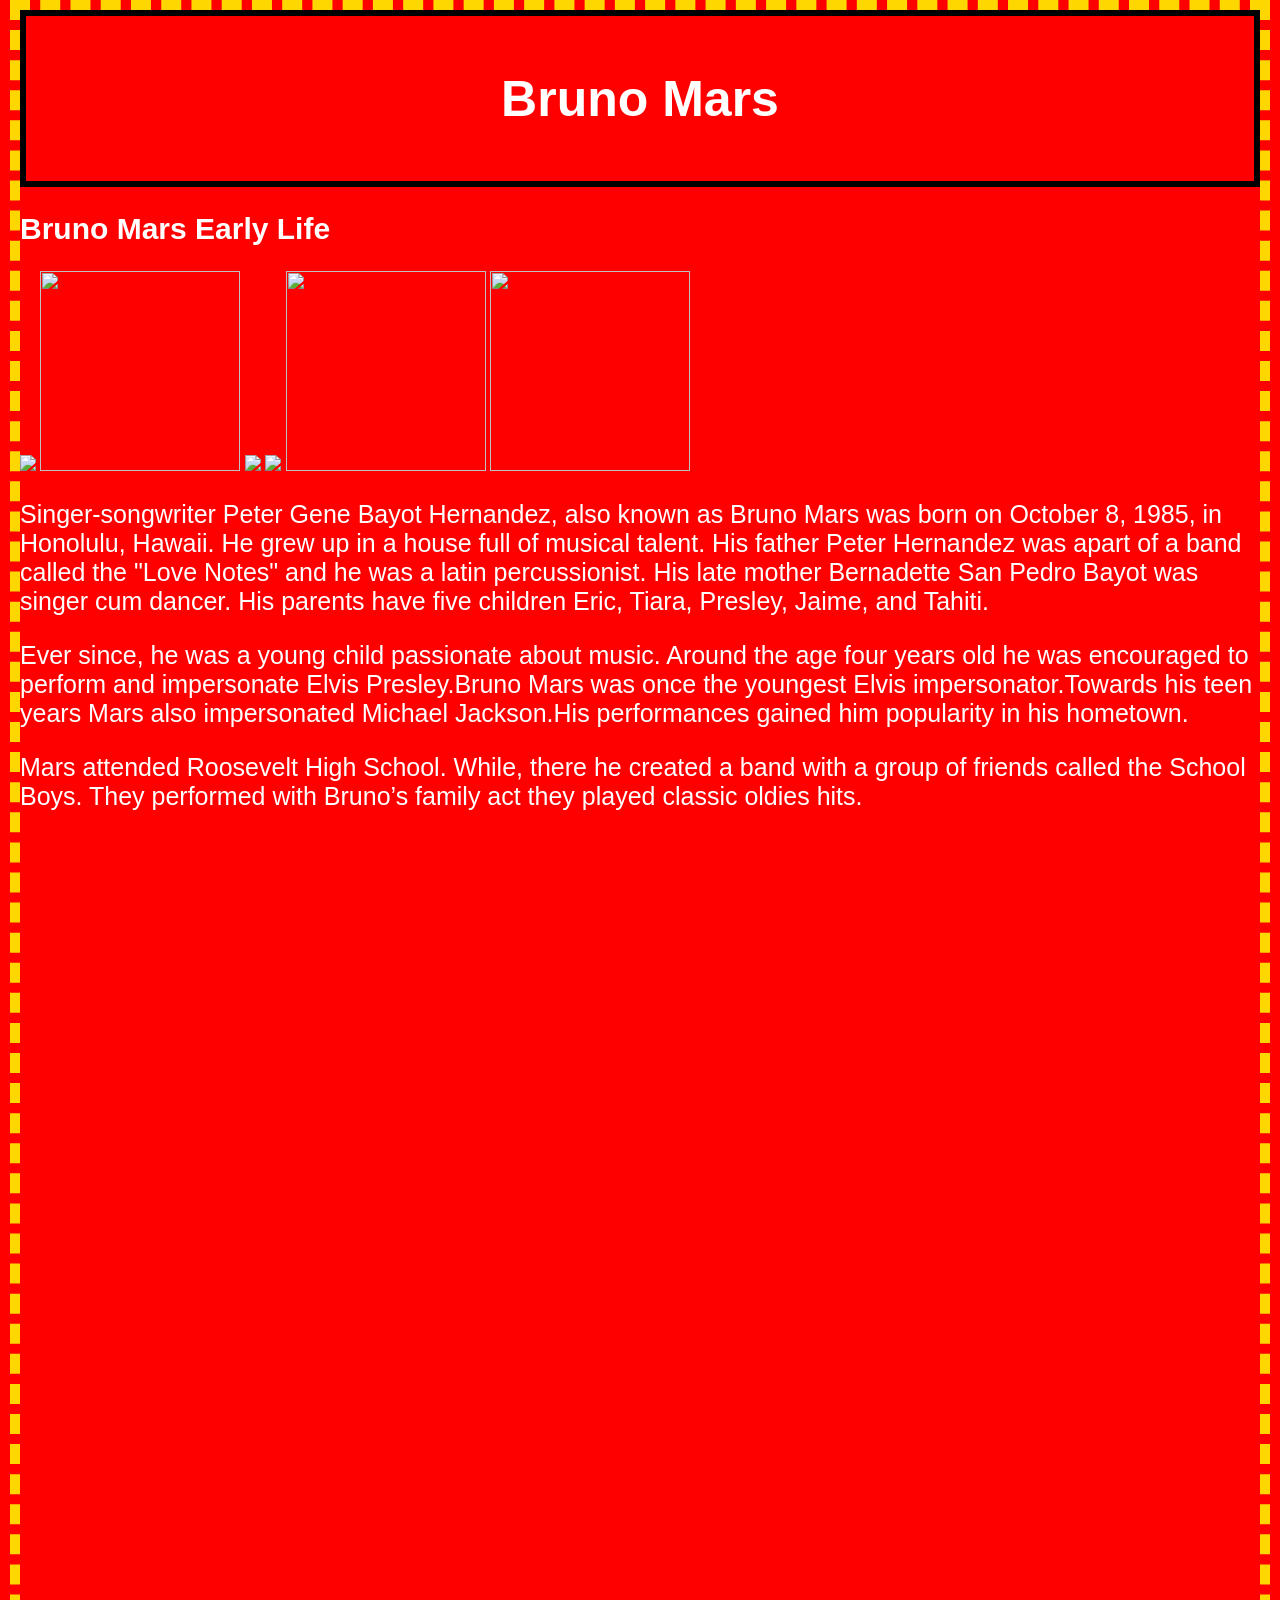
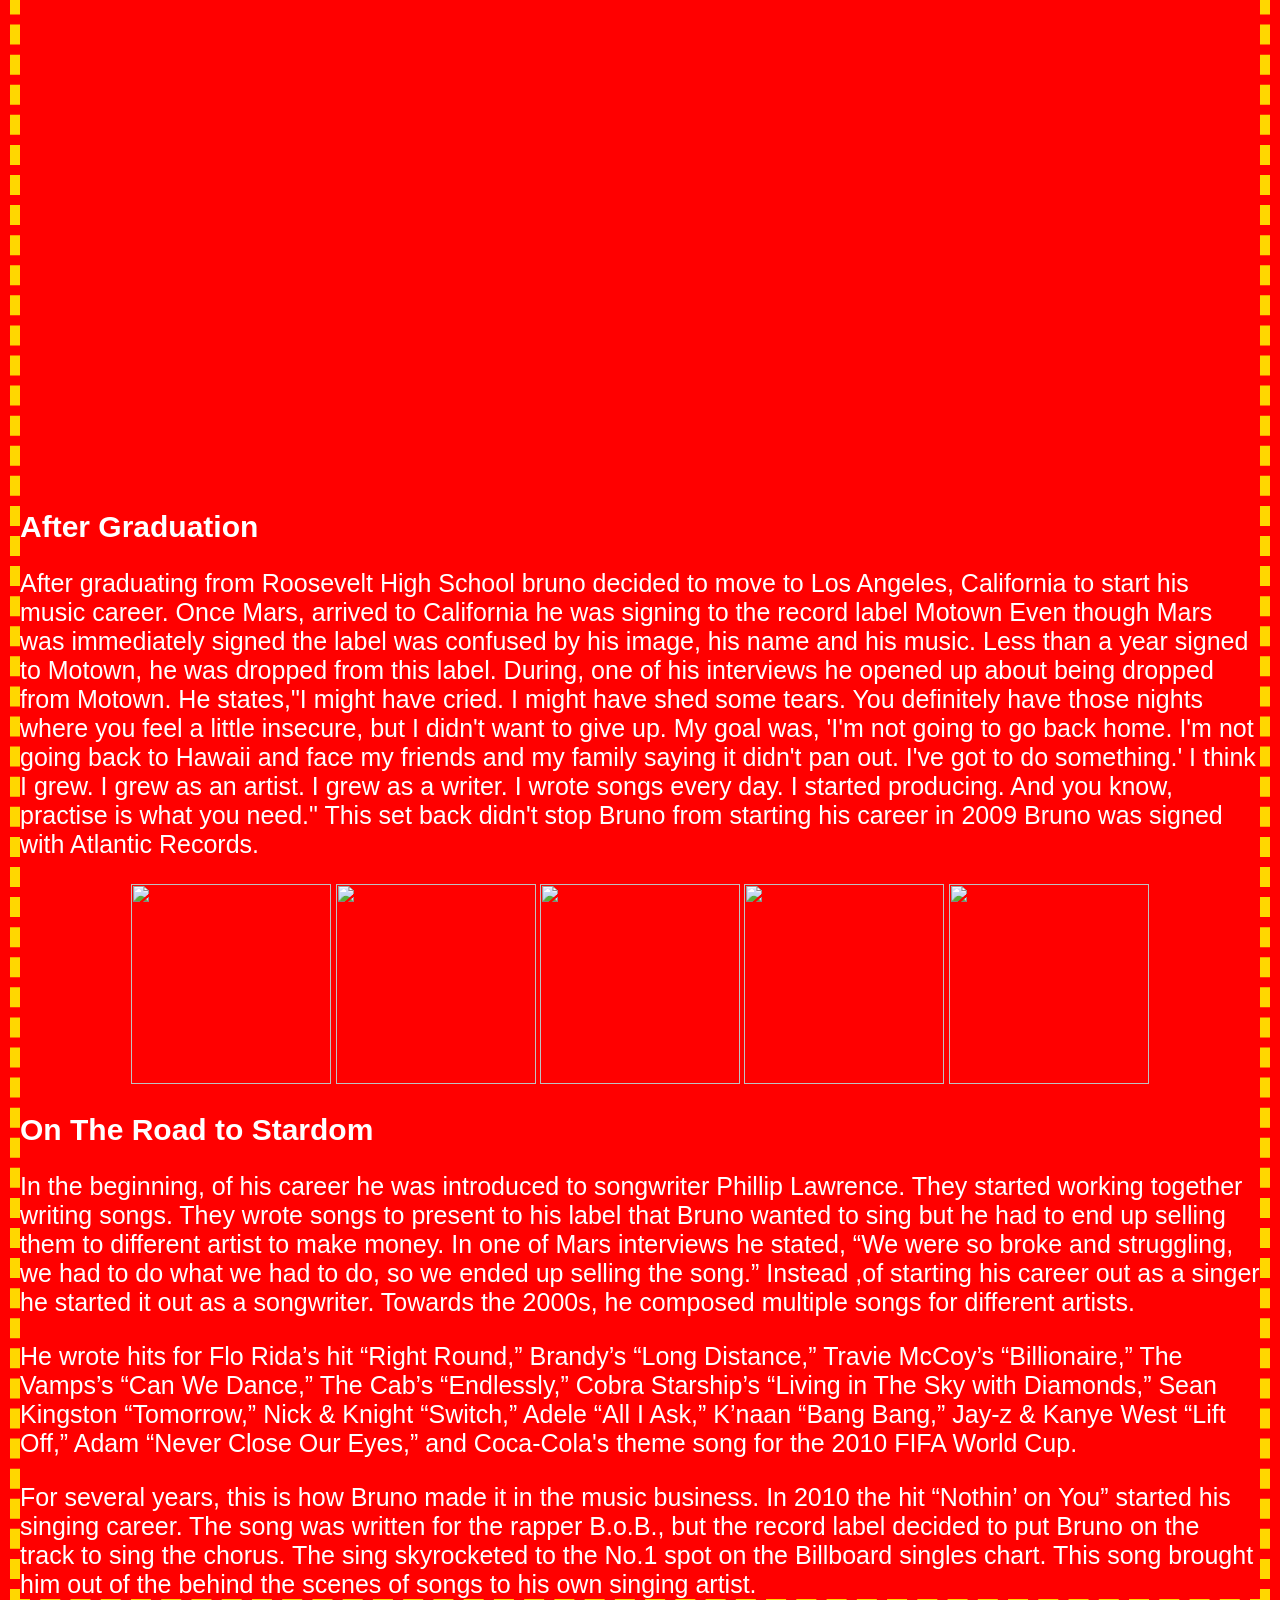
==== index.html @ 6ffaaf75 "change name" ====
<!DOCTYPE html>
<html>
  <head>
      <link rel="stylesheet" type="text/css" href="styles.css"> </link>
      <script src="interactive.js"></script>
  </head>
  <body onload = "hello()" id="heady">

    <div id="header">
      <h1> Bruno Mars </h1>
  </div>
  <h2> Bruno Mars Early Life </h2>
  <img src="C:\Users\GWC2018\Desktop\AllAboutBrunoMars\bK1_Bkpq_400x400.jpg" height="200" class="bru">
  <img src="C:\Users\GWC2018\Desktop\AllAboutBrunoMars\bae.jpg" height="200" width="200" class="bru">
  <img src="C:\Users\GWC2018\Desktop\AllAboutBrunoMars\bb.jpg" height="200" class="bru">
  <img src="C:\Users\GWC2018\Desktop\AllAboutBrunoMars\images (1).jpg" height="200" class="bru">
  <img src="C:\Users\GWC2018\Desktop\AllAboutBrunoMars\images (2).jpg" height="200" width= "200" class="bru">
  <img src="C:\Users\GWC2018\Desktop\AllAboutBrunoMars\images.jpg" height="200" width= "200" class="bru">
<p>Singer-songwriter Peter Gene Bayot Hernandez, also known as Bruno Mars was born
 on October 8, 1985, in Honolulu, Hawaii. He grew up in a house full of musical
  talent. His father Peter Hernandez was apart of a band called the "Love Notes" and he was a latin percussionist.
  His late mother Bernadette San Pedro Bayot was singer cum dancer. His parents have five children Eric, Tiara, Presley,
   Jaime, and Tahiti.
<p>Ever since, he was a young child passionate about music.  Around the age four years old he was encouraged to
perform and impersonate Elvis Presley.Bruno Mars was once the
youngest Elvis impersonator.Towards his teen years Mars also impersonated Michael Jackson.His performances
 gained him popularity in his hometown.
<p>Mars attended Roosevelt High School. While, there he created a band with a group
of friends called the School Boys. They performed with Bruno’s family act they
played classic oldies hits.
<p><iframe width="750" height="300" src="https://www.youtube.com/embed/nxjXp7cPBok" frameborder="0" allow=
"autoplay; encrypted-media" allowfullscreen></iframe>
<iframe width="700" height="300" src="https://www.youtube.com/embed/tdxr0z3SZ74" frameborder="0" allow=
"autoplay; encrypted-media" allowfullscreen></iframe>

<p><iframe width="750" height="300" src="https://www.youtube.com/embed/YMtw8UCT6HI" frameborder="0" allow=
"autoplay; encrypted-media" allowfullscreen></iframe>
<iframe width="700" height="300" src="https://www.youtube.com/embed/iyV0Equ6m7o" frameborder="0" allow=
"autoplay; encrypted-media" allowfullscreen></iframe>

<h2> After Graduation </h2>
<p>After graduating from Roosevelt High School bruno decided to move to Los Angeles,
California to start his music career.
Once Mars, arrived to California he was signing to the record label Motown
Even though Mars was immediately signed the label was confused by his image,
his name and his music. Less than a year signed to Motown, he was dropped from
this label. During, one of his interviews he opened up about being dropped from Motown.
He states,"I might have cried. I might have shed some tears. You definitely have those
nights where you feel a little insecure, but I didn't want to give up. My goal was,
'I'm not going to go back home. I'm not going back to Hawaii and face my friends and
my family saying it didn't pan out. I've got to do something.' I think I grew. I grew
as an artist. I grew as a writer. I wrote songs every day. I started producing. And
you know, practise is what you need." This set back didn't stop
Bruno from starting his career in 2009 Bruno was signed with Atlantic Records.

<p><center><img src= "C:\Users\GWC2018\Desktop\AllAboutBrunoMars\byearbook.jpg" height= "200" width="200" class="bru">
<img src= "C:\Users\GWC2018\Desktop\AllAboutBrunoMars\celebyear2.jpg" height="200" width="200" class="bru">
<img src= "C:\Users\GWC2018\Desktop\AllAboutBrunoMars\images (4).jpg" height="200" width="200" class="bru">
<img src= "C:\Users\GWC2018\Desktop\AllAboutBrunoMars\images (3).jpg" height="200" width="200" class="bru">
<img src= "C:\Users\GWC2018\Desktop\AllAboutBrunoMars\images (5).jpg" height="200" width="200" class="bru"></center>

<h2> On The Road to Stardom </h2>
<p>In the beginning, of his career he was introduced to songwriter Phillip Lawrence.
They started working together writing songs. They wrote songs to present to his
label that Bruno wanted to sing but he had to end up selling them to different artist to make money.
In one of Mars interviews he stated, “We were so broke and struggling, we had to
do what we had to do, so we ended up selling the song.” Instead ,of starting his
career out as a singer he started it out as a songwriter.
Towards the 2000s, he composed multiple songs for different artists.
<p> He wrote hits for Flo Rida’s hit “Right Round,” Brandy’s “Long Distance,” Travie McCoy’s “Billionaire,”
The Vamps’s “Can We Dance,” The Cab’s “Endlessly,” Cobra Starship’s “Living in The Sky with Diamonds,”
Sean Kingston “Tomorrow,” Nick & Knight “Switch,” Adele “All I Ask,” K’naan “Bang Bang,”
Jay-z & Kanye West “Lift Off,” Adam “Never Close Our Eyes,” and  Coca-Cola's theme song
for the 2010 FIFA World Cup.
<p>For several years, this is how Bruno made it in the music business. In 2010 the hit
“Nothin’ on You” started his singing career. The song was written for the rapper B.o.B.,
but the record label  decided to put Bruno on the track to sing the chorus. The sing skyrocketed
to the No.1 spot on the Billboard singles chart. This song brought him out of the behind the
scenes of songs to his own singing artist.



</div>


</body>



<html>
---- styles.css ----
body{
  background-color:red;
  font-family:arial, helvetica, georgia;
  margin:10px 20px 10px 20px;

}
h1{
  color:white;
  font-size: 50px;
  text-align:center;
}
h2{
  color:white;
  font-size: 30px

}
p, li{
  color: white;
  font-size: 25px;
}
#header{

  border: 6px solid black;
  padding: 20px;
  font-weight : bold
}
#heady{
  outline: 10px dashed gold;
}
.bru:hover{
  -webkit-transform:scaleX(-1);
  transform:scaleX(-1);
}
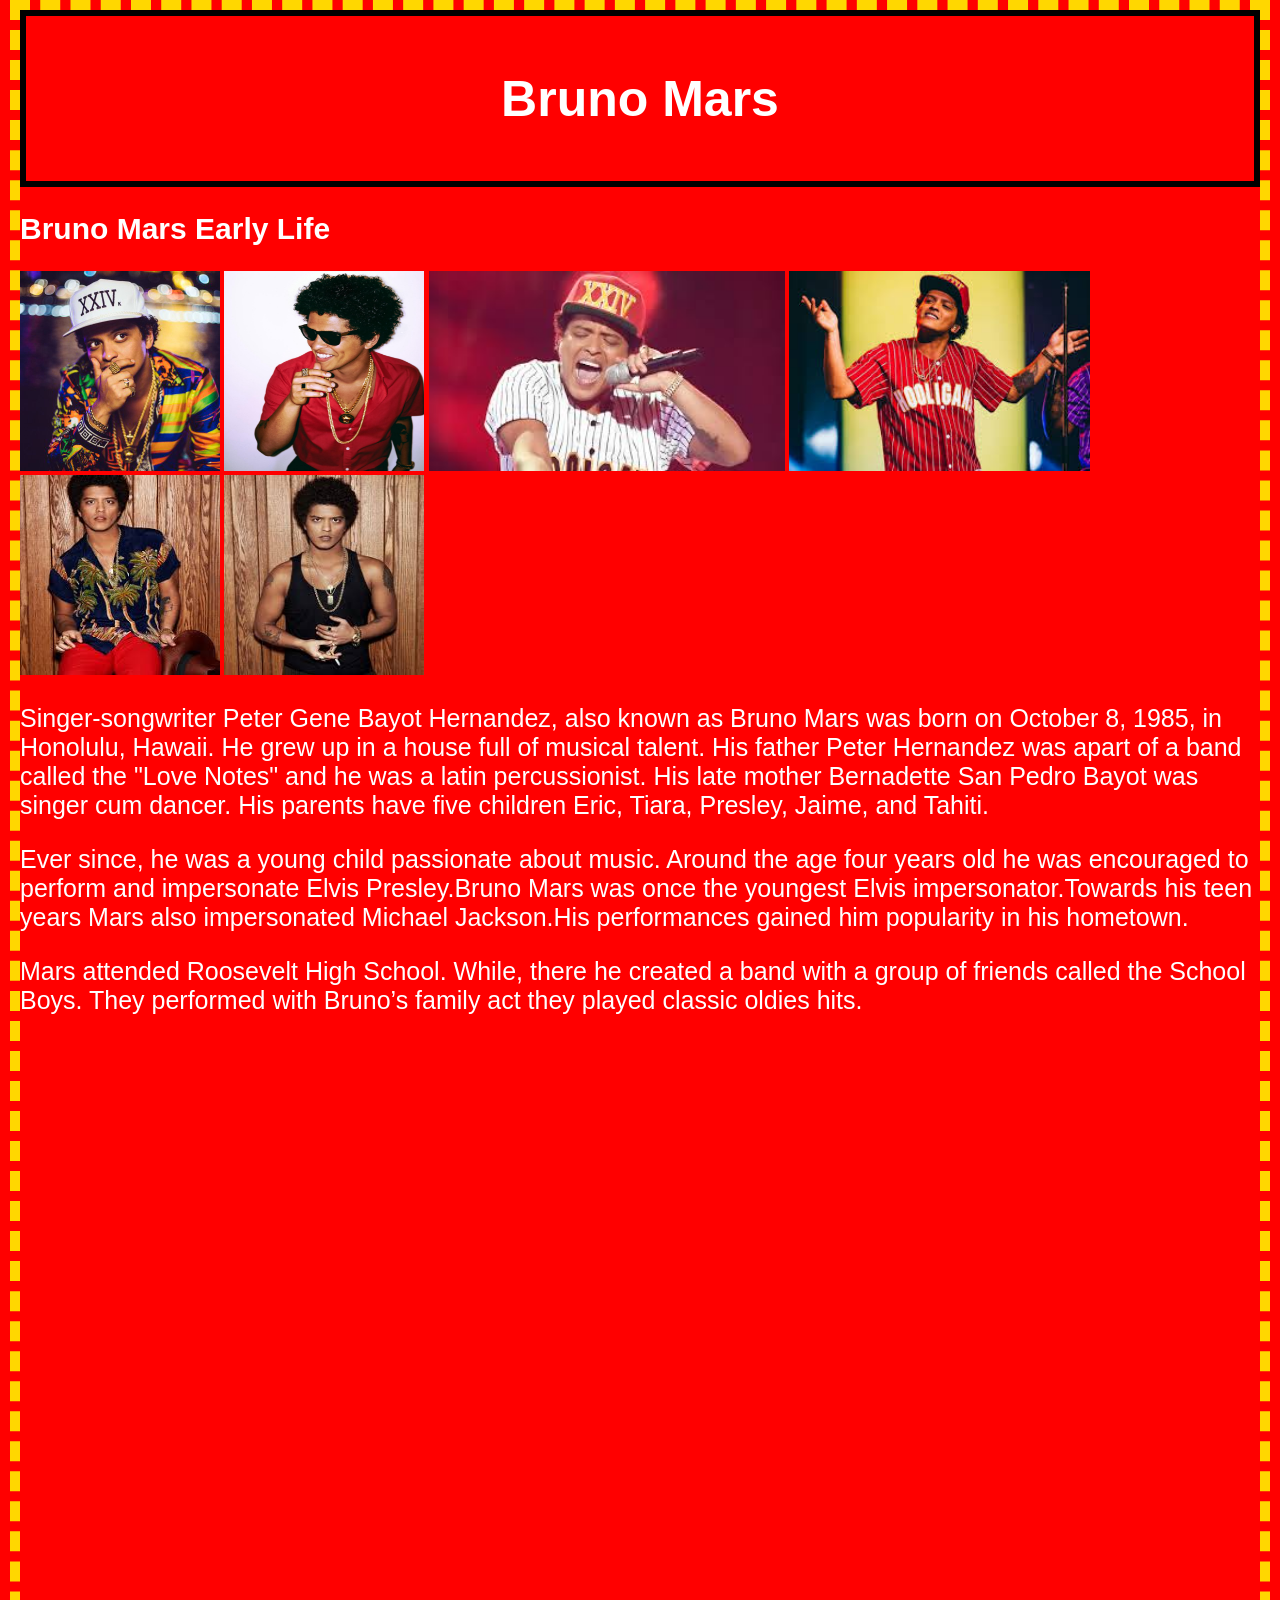
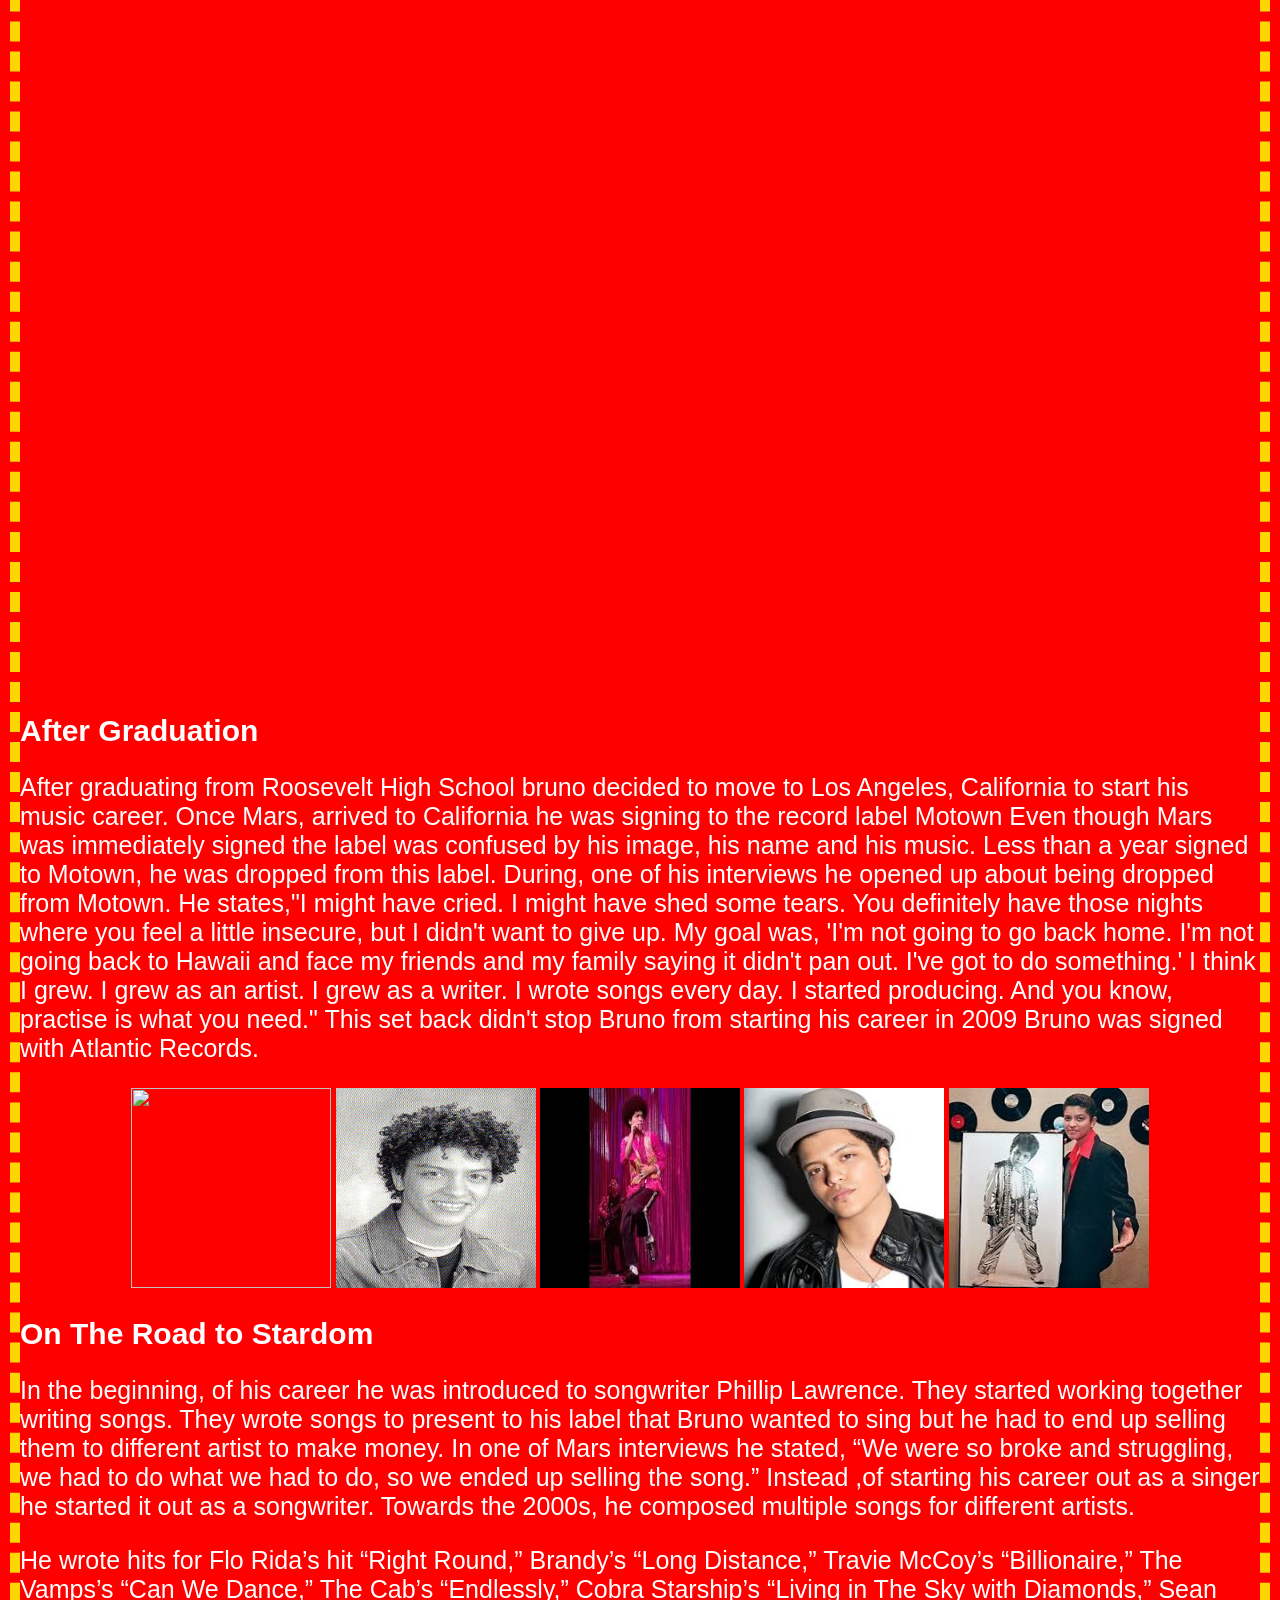
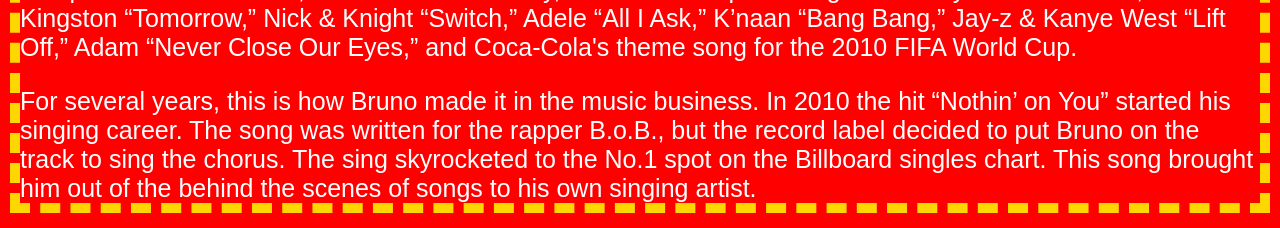
==== commit 684df199: "update" ====
--- a/index.html
+++ b/index.html
@@ -10,12 +10,12 @@
       <h1> Bruno Mars </h1>
   </div>
   <h2> Bruno Mars Early Life </h2>
-  <img src="C:\Users\GWC2018\Desktop\AllAboutBrunoMars\bK1_Bkpq_400x400.jpg" height="200" class="bru">
-  <img src="C:\Users\GWC2018\Desktop\AllAboutBrunoMars\bae.jpg" height="200" width="200" class="bru">
-  <img src="C:\Users\GWC2018\Desktop\AllAboutBrunoMars\bb.jpg" height="200" class="bru">
-  <img src="C:\Users\GWC2018\Desktop\AllAboutBrunoMars\images (1).jpg" height="200" class="bru">
-  <img src="C:\Users\GWC2018\Desktop\AllAboutBrunoMars\images (2).jpg" height="200" width= "200" class="bru">
-  <img src="C:\Users\GWC2018\Desktop\AllAboutBrunoMars\images.jpg" height="200" width= "200" class="bru">
+  <img src="bK1_Bkpq_400x400.jpg" height="200" class="bru">
+  <img src="bae.jpg" height="200" width="200" class="bru">
+  <img src="bb.jpg" height="200" class="bru">
+  <img src="images (1).jpg" height="200" class="bru">
+  <img src="images (2).jpg" height="200" width= "200" class="bru">
+  <img src="images.jpg" height="200" width= "200" class="bru">
 <p>Singer-songwriter Peter Gene Bayot Hernandez, also known as Bruno Mars was born
  on October 8, 1985, in Honolulu, Hawaii. He grew up in a house full of musical
   talent. His father Peter Hernandez was apart of a band called the "Love Notes" and he was a latin percussionist.
@@ -54,10 +54,10 @@
 Bruno from starting his career in 2009 Bruno was signed with Atlantic Records.
 
 <p><center><img src= "C:\Users\GWC2018\Desktop\AllAboutBrunoMars\byearbook.jpg" height= "200" width="200" class="bru">
-<img src= "C:\Users\GWC2018\Desktop\AllAboutBrunoMars\celebyear2.jpg" height="200" width="200" class="bru">
-<img src= "C:\Users\GWC2018\Desktop\AllAboutBrunoMars\images (4).jpg" height="200" width="200" class="bru">
-<img src= "C:\Users\GWC2018\Desktop\AllAboutBrunoMars\images (3).jpg" height="200" width="200" class="bru">
-<img src= "C:\Users\GWC2018\Desktop\AllAboutBrunoMars\images (5).jpg" height="200" width="200" class="bru"></center>
+<img src= "celebyear2.jpg" height="200" width="200" class="bru">
+<img src= "images (4).jpg" height="200" width="200" class="bru">
+<img src= "images (3).jpg" height="200" width="200" class="bru">
+<img src= "images (5).jpg" height="200" width="200" class="bru"></center>
 
 <h2> On The Road to Stardom </h2>
 <p>In the beginning, of his career he was introduced to songwriter Phillip Lawrence.
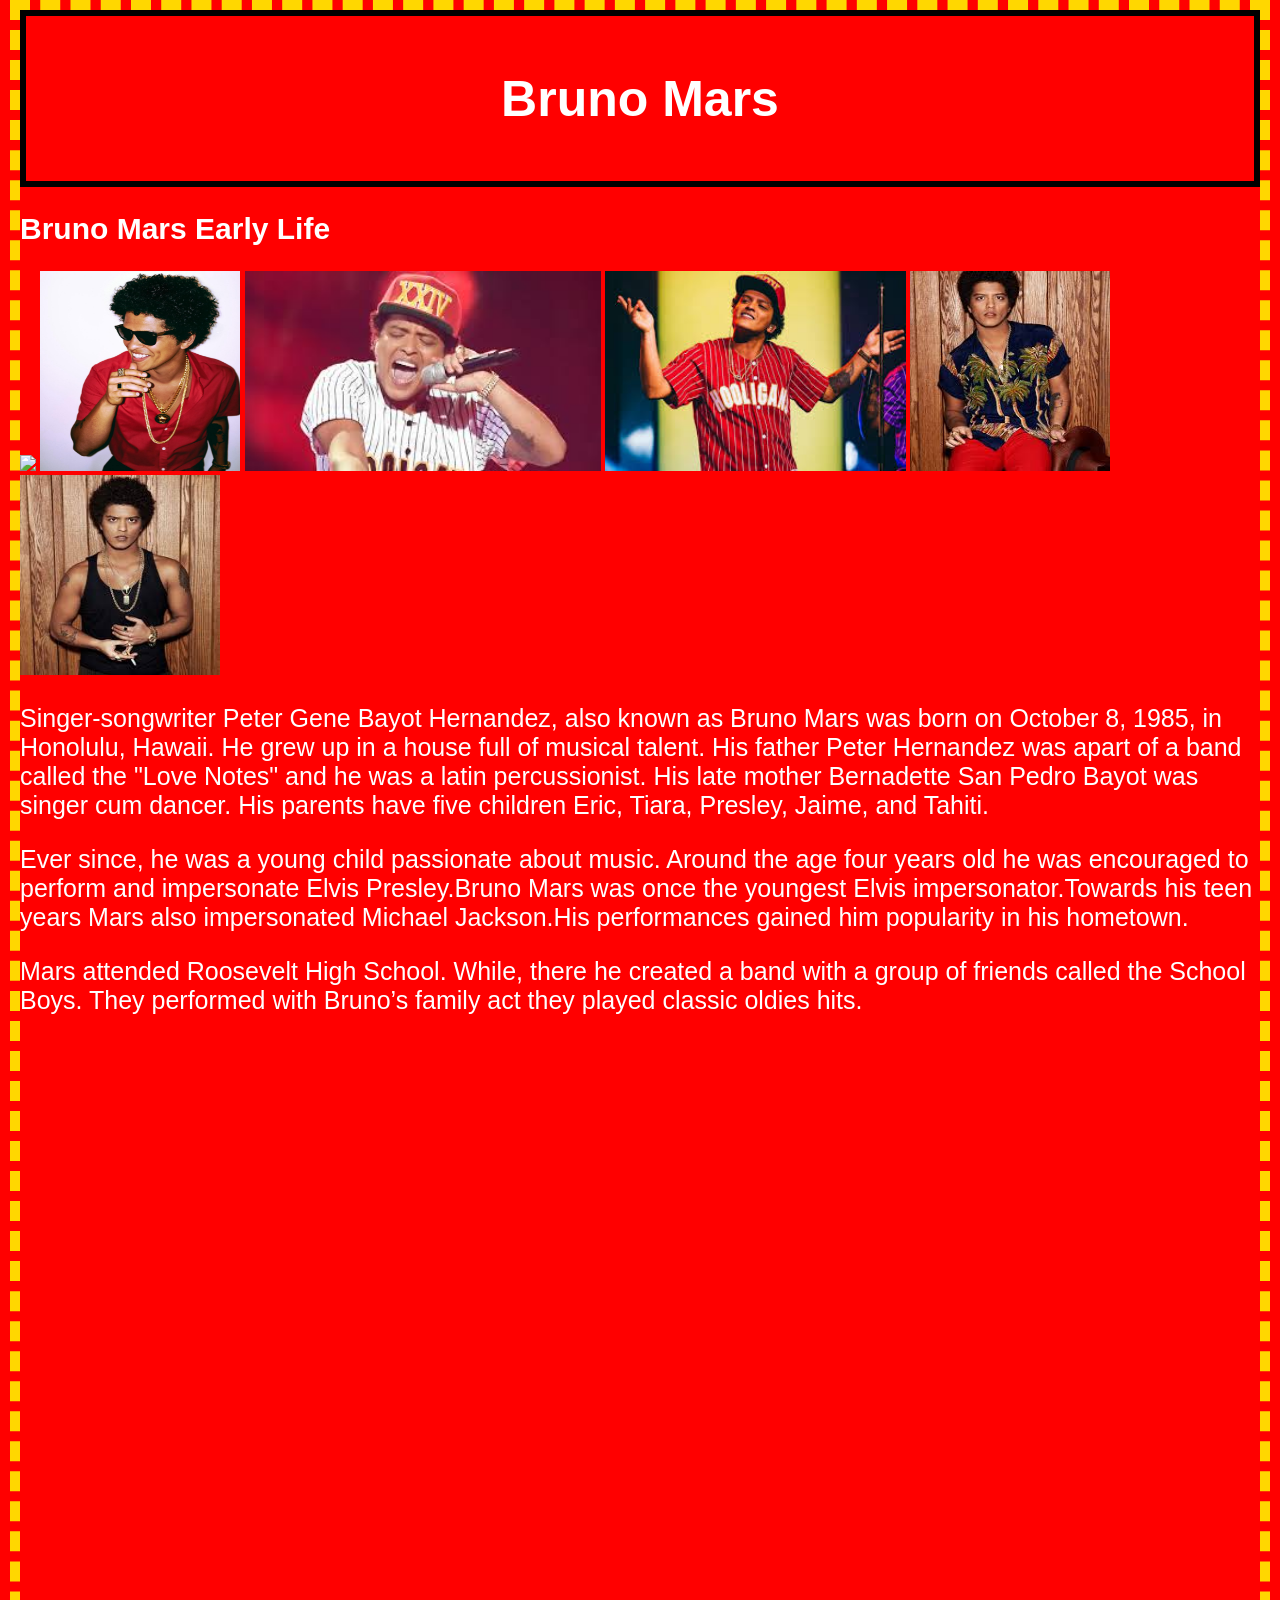
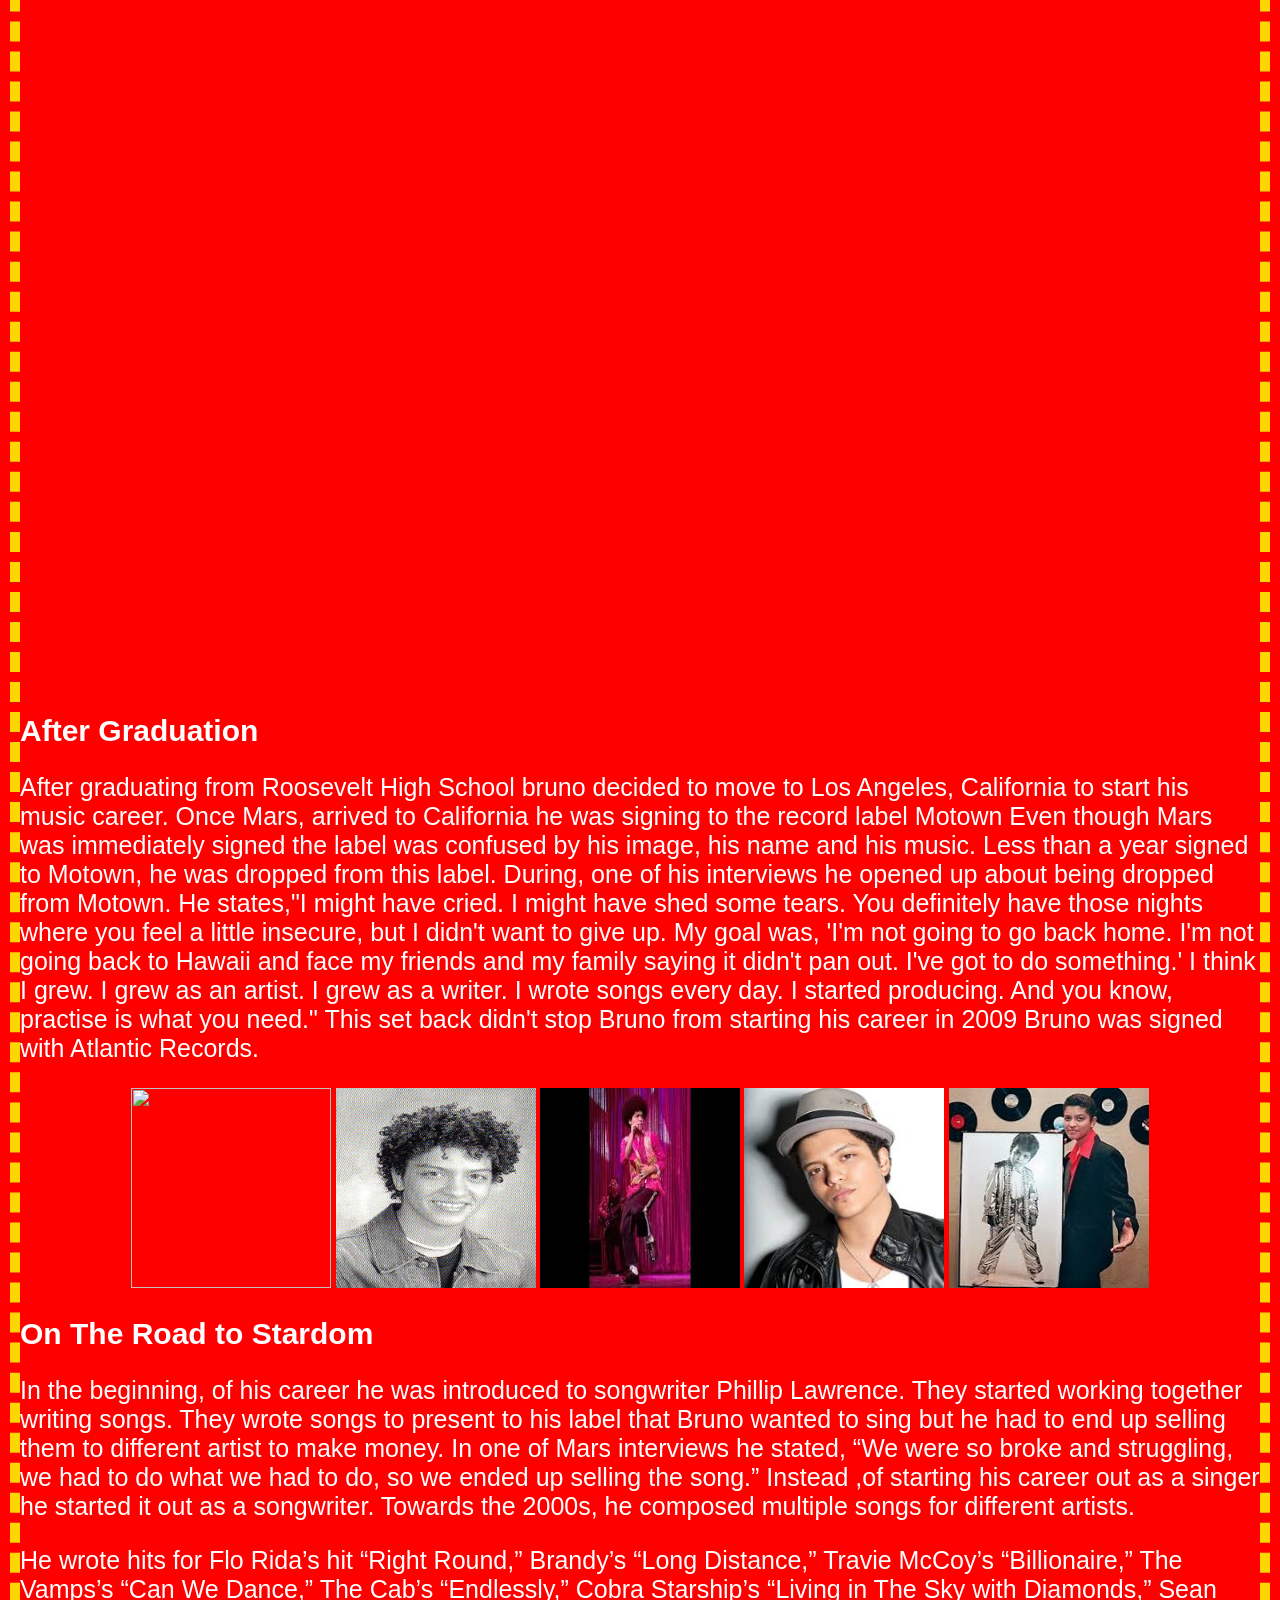
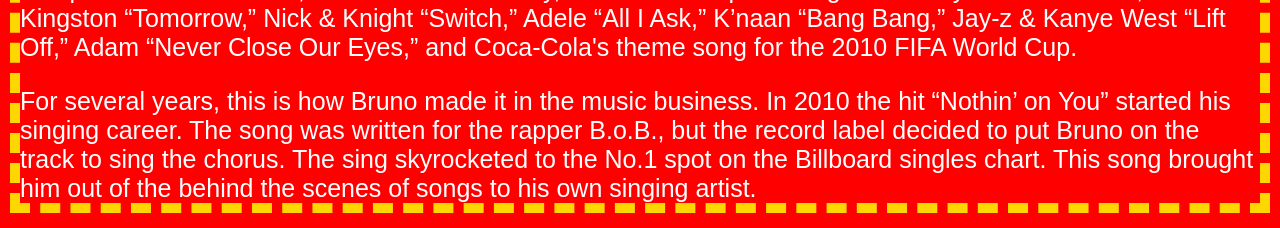
==== commit cf7b7149: "Update index.html capitalize jpg" ====
--- a/index.html
+++ b/index.html
@@ -10,7 +10,7 @@
       <h1> Bruno Mars </h1>
   </div>
   <h2> Bruno Mars Early Life </h2>
-  <img src="bK1_Bkpq_400x400.jpg" height="200" class="bru">
+  <img src="bK1_Bkpq_400x400.JPG" height="200" class="bru">
   <img src="bae.jpg" height="200" width="200" class="bru">
   <img src="bb.jpg" height="200" class="bru">
   <img src="images (1).jpg" height="200" class="bru">
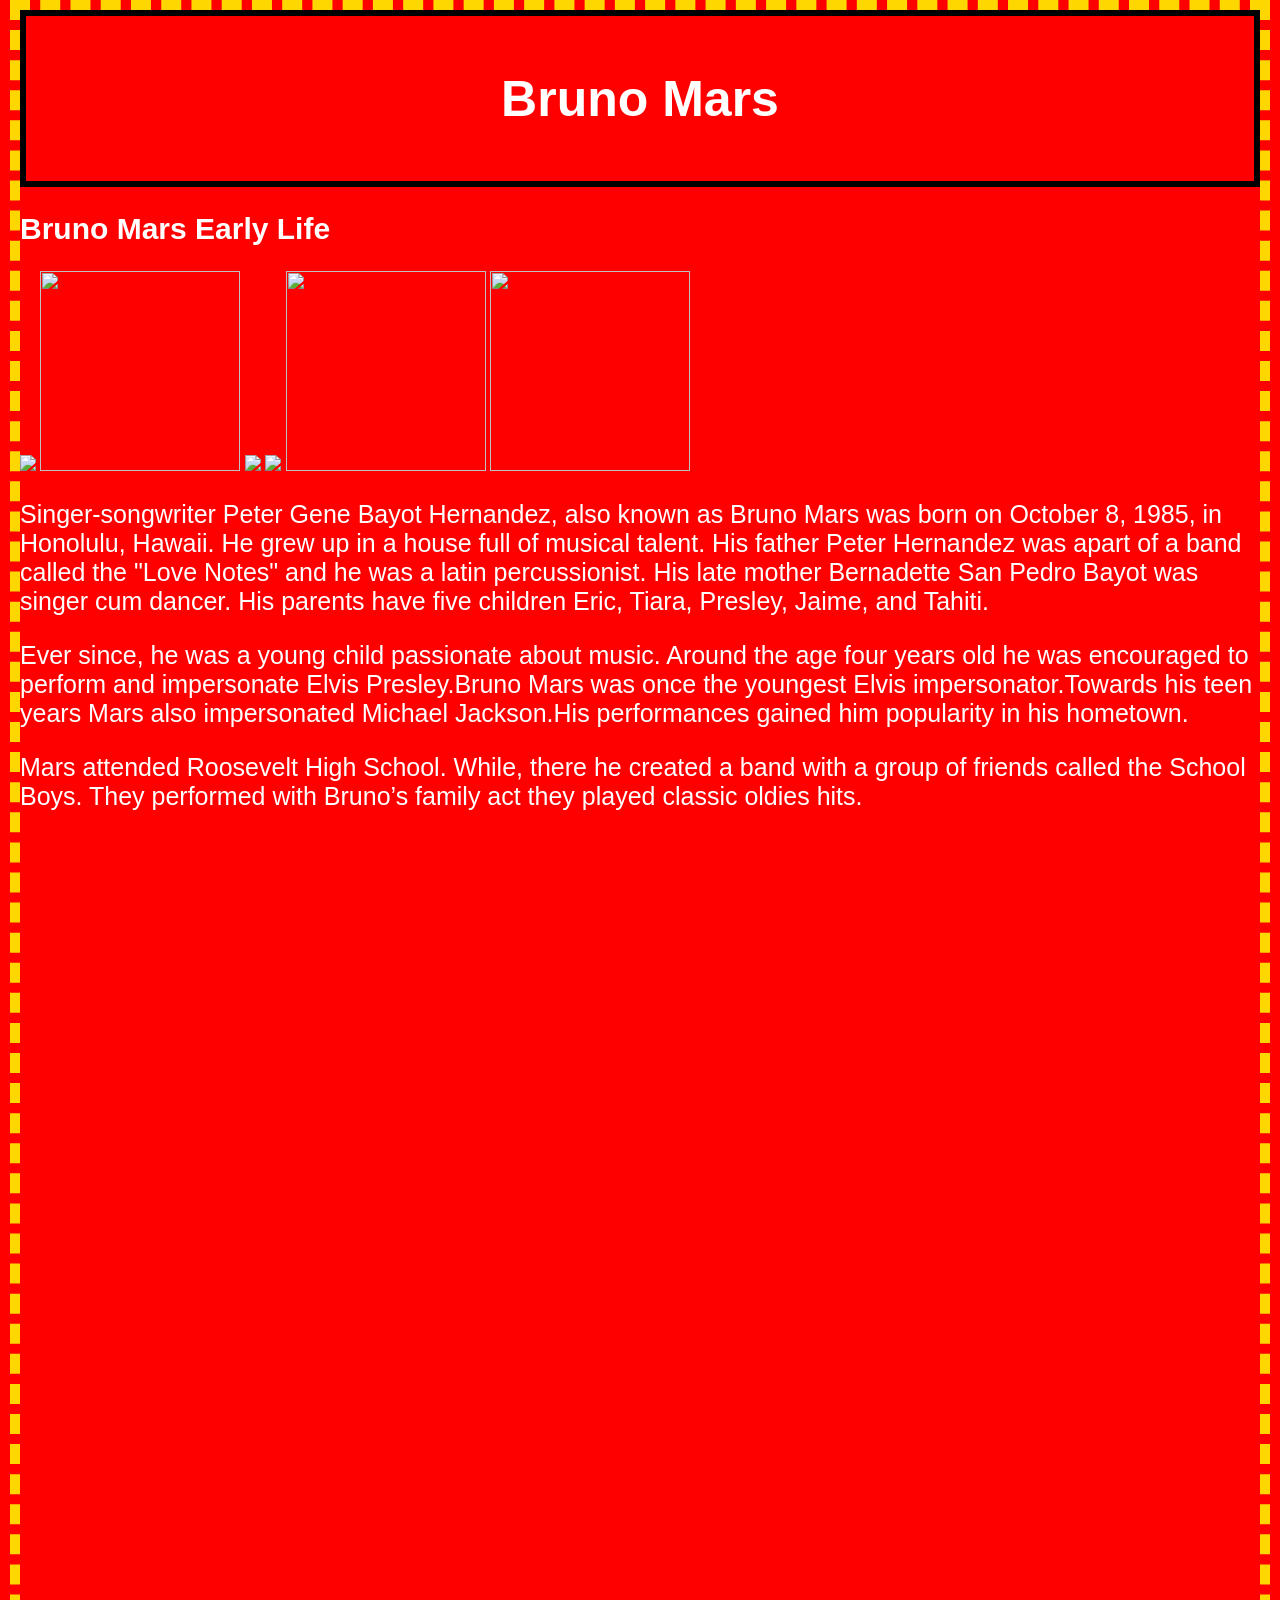
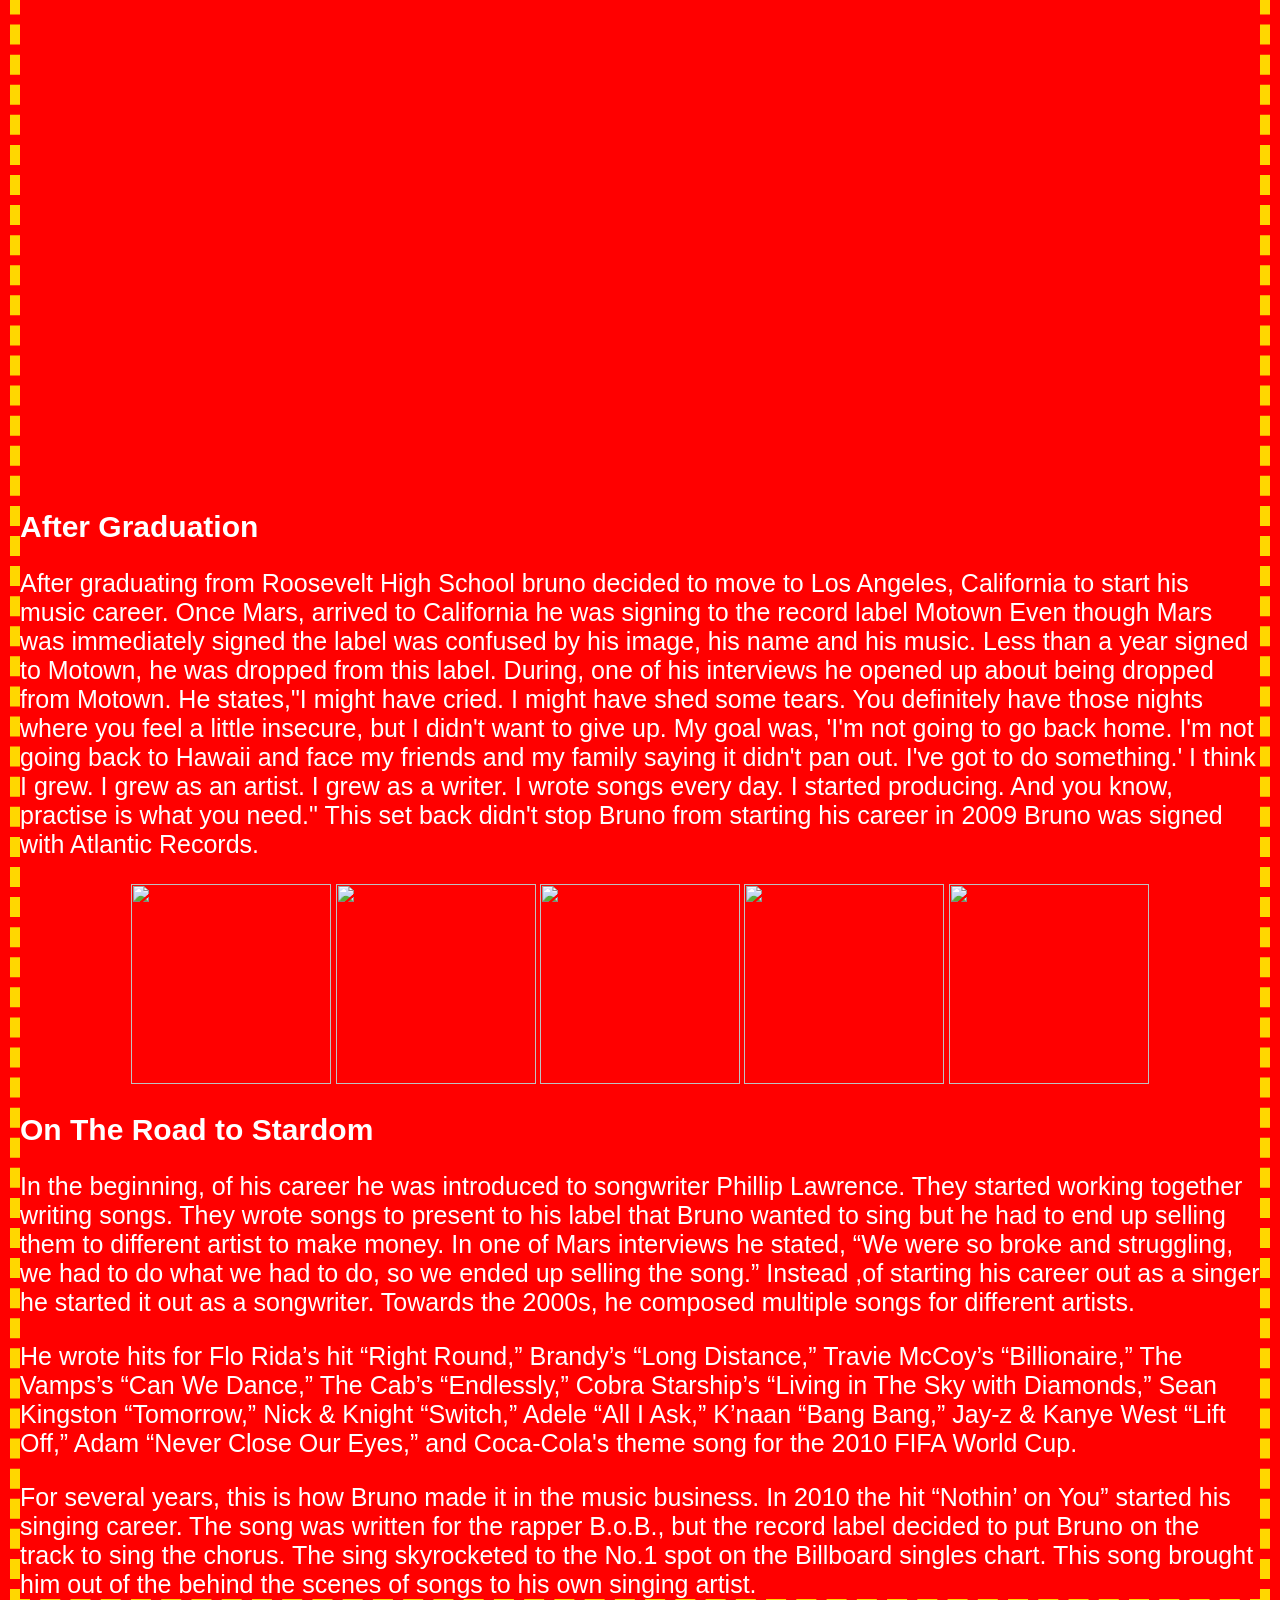
==== commit 39e09105: "UPDTA" ====
--- a/index.html
+++ b/index.html
@@ -11,11 +11,11 @@
   </div>
   <h2> Bruno Mars Early Life </h2>
   <img src="bK1_Bkpq_400x400.JPG" height="200" class="bru">
-  <img src="bae.jpg" height="200" width="200" class="bru">
-  <img src="bb.jpg" height="200" class="bru">
-  <img src="images (1).jpg" height="200" class="bru">
-  <img src="images (2).jpg" height="200" width= "200" class="bru">
-  <img src="images.jpg" height="200" width= "200" class="bru">
+  <img src="bae.JPG" height="200" width="200" class="bru">
+  <img src="bb.JPG" height="200" class="bru">
+  <img src="images (1).JPG" height="200" class="bru">
+  <img src="images (2).JPG" height="200" width= "200" class="bru">
+  <img src="images.JPG" height="200" width= "200" class="bru">
 <p>Singer-songwriter Peter Gene Bayot Hernandez, also known as Bruno Mars was born
  on October 8, 1985, in Honolulu, Hawaii. He grew up in a house full of musical
   talent. His father Peter Hernandez was apart of a band called the "Love Notes" and he was a latin percussionist.
@@ -54,10 +54,10 @@
 Bruno from starting his career in 2009 Bruno was signed with Atlantic Records.
 
 <p><center><img src= "C:\Users\GWC2018\Desktop\AllAboutBrunoMars\byearbook.jpg" height= "200" width="200" class="bru">
-<img src= "celebyear2.jpg" height="200" width="200" class="bru">
-<img src= "images (4).jpg" height="200" width="200" class="bru">
-<img src= "images (3).jpg" height="200" width="200" class="bru">
-<img src= "images (5).jpg" height="200" width="200" class="bru"></center>
+<img src= "celebyear2.JPG" height="200" width="200" class="bru">
+<img src= "images (4).JPG" height="200" width="200" class="bru">
+<img src= "images (3).JPG" height="200" width="200" class="bru">
+<img src= "images (5).JPG" height="200" width="200" class="bru"></center>
 
 <h2> On The Road to Stardom </h2>
 <p>In the beginning, of his career he was introduced to songwriter Phillip Lawrence.
